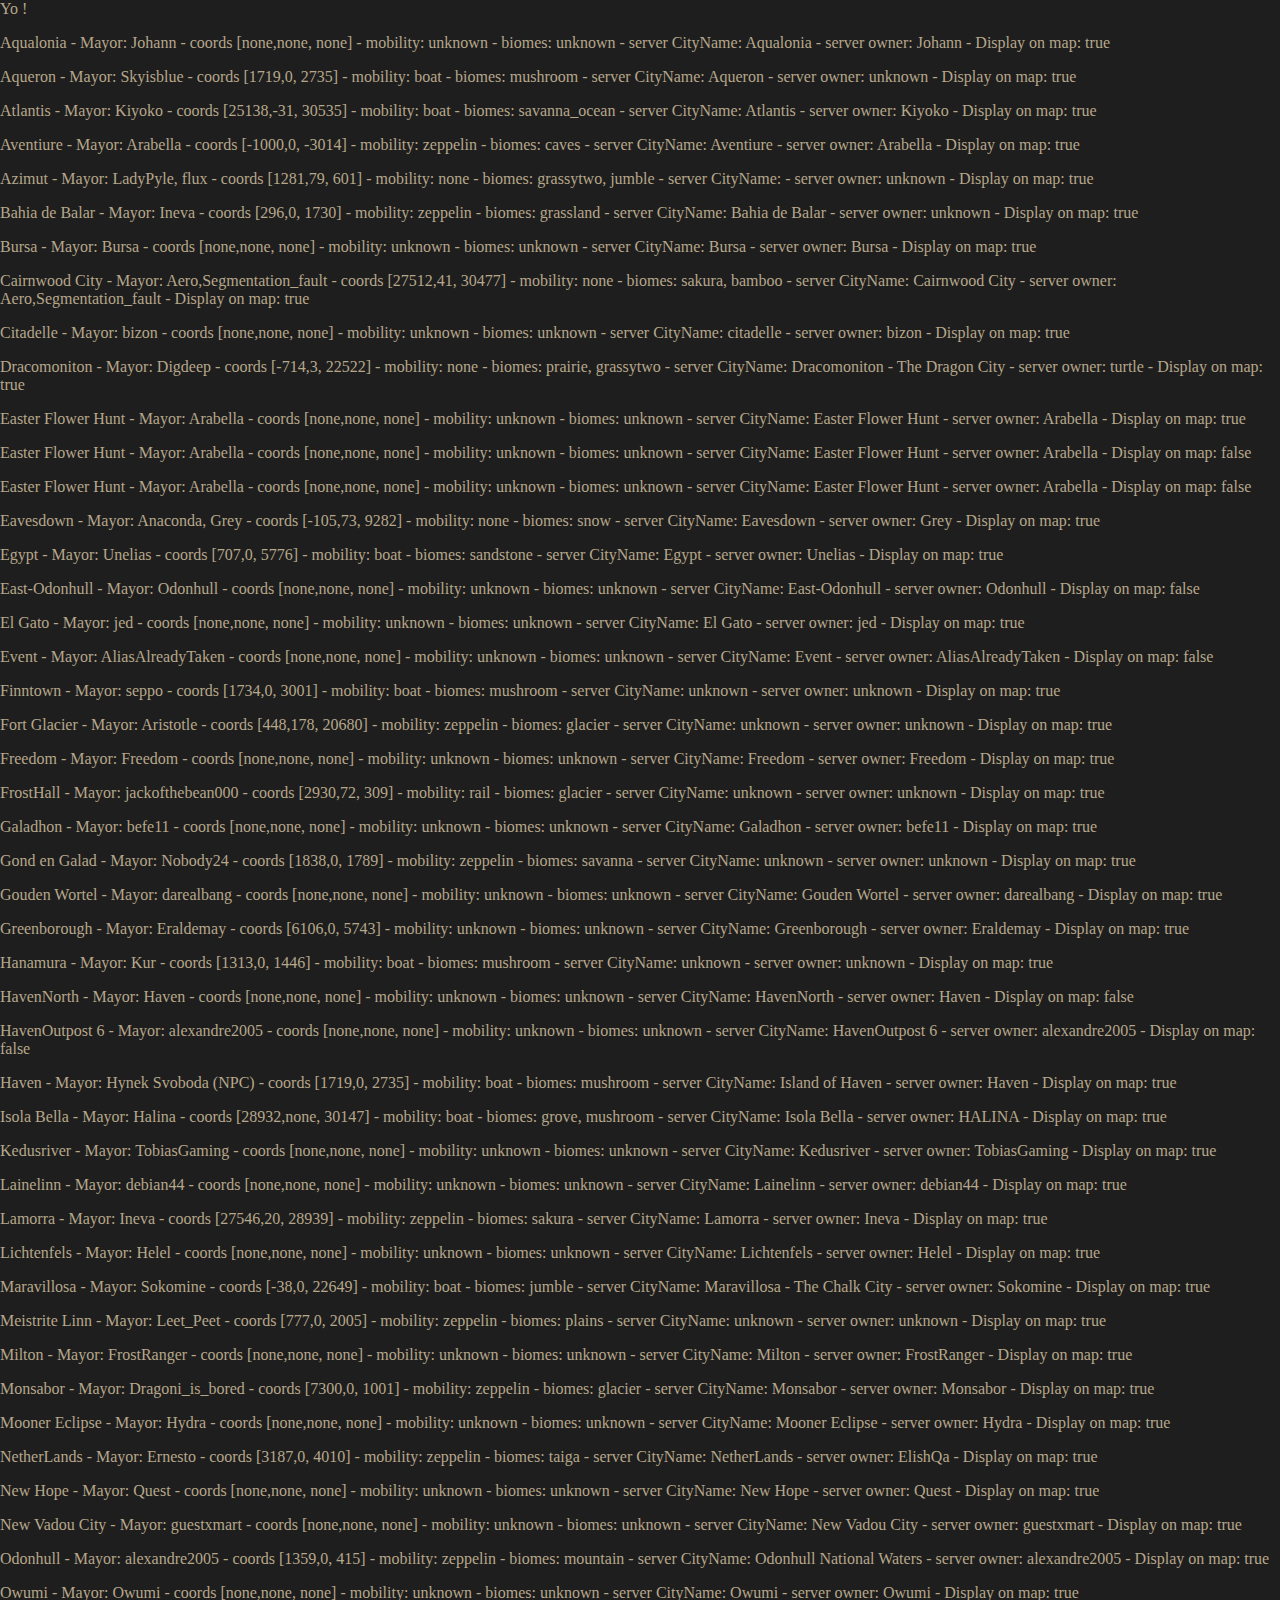
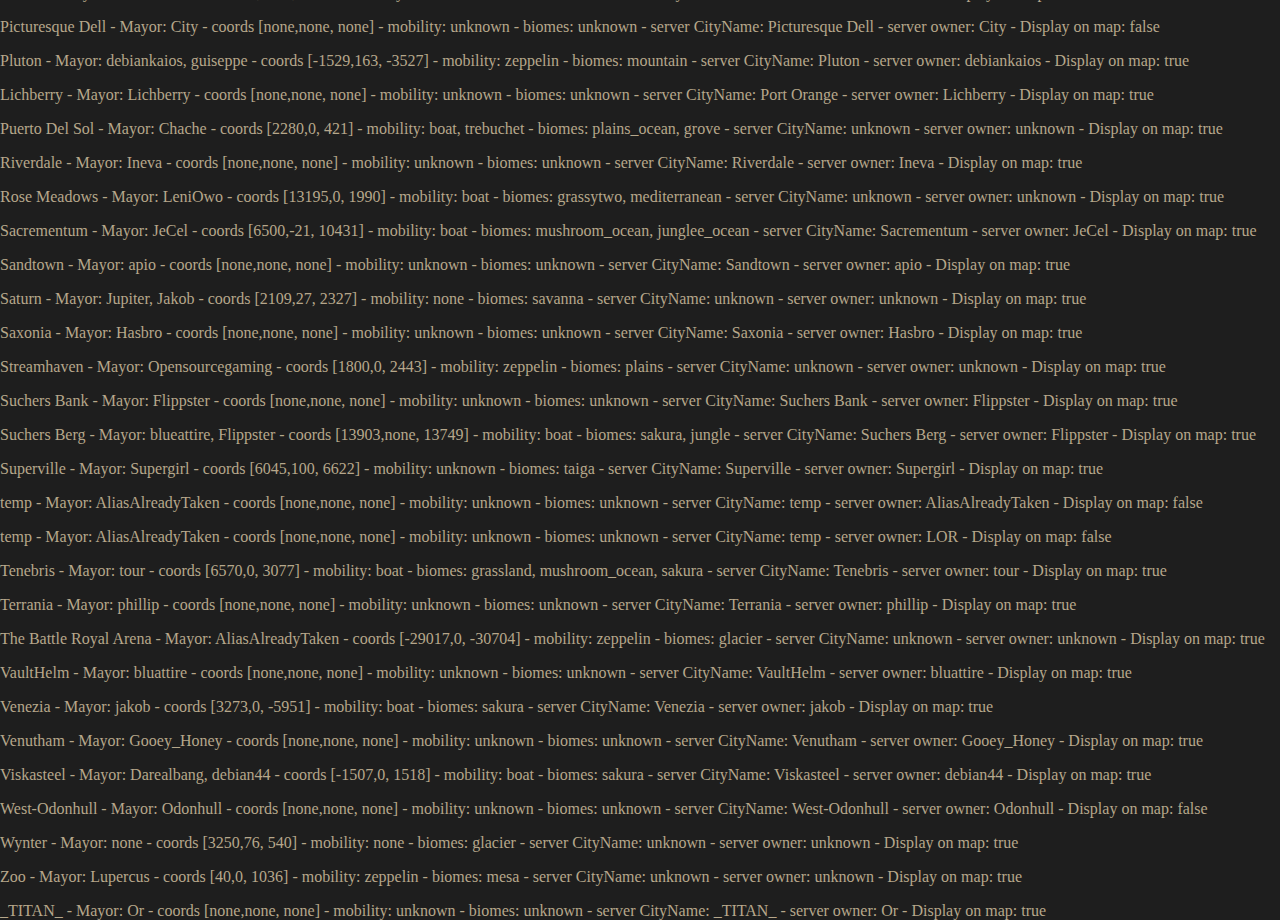
==== JSON_HR.html @ 379183ba "Json dumb page added" ====
<!DOCTYPE html>
<html>
    <head>
        <meta http-equiv="Content-Type" content="text/html; charset=utf-8" />
        <title>Show Json content in a human readable way</title>

        <link rel="stylesheet" href="index.css"/>
        <style>
            html, body {
                width: 100%;
                height: 100%;
                margin: 0;
                padding: 0;
              }
              #JSON_Result{
                background-color:#1e1e1e;
                color:#b6a78b;
              }
        </style>
    </head>
<body>
      <div id="JSON_Result">Yo !</div>
    <script>

      // Cities datas Credits : alexandre2005, AliasAlreadyTaken, Bla, Boot, Chache, Mielle and probably many others (help makes this accurate please)

        // ********************************************************************* CITIES INFOS FUNCTIONS
        async function getCities() {
            let url = 'Cities.json';
            try {
                let res = await fetch(url);
                return await res.json();
            } catch (error) {
                console.log(error);
            }
        }

        async function write_CityInfos() {
          let cities = await getCities();

            // Looping all cities
            for ( let i = 0; i < cities['Cities'].length; i++ ) {

              // so we get our precious json
              let obj = cities['Cities'][i];
              /*var node = document.getElementById('JSON_Result');
              node.innerHTML('<p>some dynamic html</p>');*/

              var node = document.getElementById('JSON_Result');
              var newNode = document.createElement('p');

              /*var ts = new Date(1661187658000);
              console.log(ts.toDateString());*/

              if (!(obj.creationdate == "unknown")) {
                var date = new Date(obj.creationdate);
                console.log(obj.creationdate+" - "+date.toDateString());
              }

              //var date = creationdate_HR.getDate()+"/"+(creationdate_HR.getMonth()+1)+"/"+creationdate_HR.getFullYear()+" "+creationdate_HR.getHours()+":"+creationdate_HR.getMinutes()+":"+creationdate_HR.getSeconds();
              newNode.appendChild(document.createTextNode(obj.City_Name+" - Mayor: "+obj.Mayor+" - coords ["+obj.city_x+","+obj.city_y+", "+obj.city_z+"] - mobility: "+obj.mobility+" - biomes: "+obj.biome+" - server CityName: "+obj.server_CityName+" - server owner: "+obj.server_Owner+" - Display on map: "+obj.display));
              node.appendChild(newNode);

            }
          }


          /*console.log("Date: "+creationdate_HR.getDate()+
          "/"+(creationdate_HR.getMonth()+1)+
          "/"+creationdate_HR.getFullYear()+
          " "+creationdate_HR.getHours()+
          ":"+creationdate_HR.getMinutes()+
          ":"+creationdate_HR.getSeconds());*/


          write_CityInfos();

    </script>
</body>
</html>
---- index.css ----
/* The sidepanel menu */
.sidepanel {
 height: 85%; /* Specify a height */
 width: 0; /* 0 width - change this with JavaScript */
 position: fixed; /* Stay in place */
 z-index: 1; /* Stay on top */
 top: 45px;
 left: 0;
 background-color: #111; /* Black*/
 overflow-x: hidden; /* Disable horizontal scroll */
 padding-top: 25px; /* Place content 60px from the top */
 transition: 0.5s; /* 0.5 second transition effect to slide in the sidepanel */
 font-family: arial;
}

/* The sidepanel links */
.sidepanel a {
 padding: 2px 0px 2px 20px;
 text-decoration: none;
 font-size: 20px;
 color: #818181;
 display: block;
 transition: 0.3s;
}

/* When you mouse over the navigation links, change their color */
.sidepanel a:hover {
 color: #f1f1f1;
}

/* Position and style the close button (top right corner) */
.sidepanel .closebtn {
 position: absolute;
 top: -5px;
 right: 6px;
 font-size: 24px;
 margin-left: 50px;
 color: #ac4a4a;
}

/* Style the button that is used to open the sidepanel */
.openbtn {
   font-size: 20px;
   cursor: pointer;
   background-color: #111;
   color: white;
   padding: 10px 22px 12px 20px;
   border: none;
   position: fixed;
}
.btnResetCam {
  font-size: 16px;
  cursor: pointer;
  background-color: #1111116e;
  color: #9ebfcd;
  padding: 8px 20px;
  border: none;
  position: fixed;
  right: 0px;
  border-radius: 18px 0 0 18px;
  bottom: 54px;
}
.btnInspector {
  font-size: 16px;
  cursor: pointer;
  background-color: #1111116e;
  color: #f75c5cad;
  padding: 8px 20px;
  border: none;
  position: fixed;
  right: 0px;
  border-radius: 18px 0 0 18px;
  bottom: 14px;
}

.openbtn:hover, .btnResetCam:hover, .btnInspector:hover {
  background-color: #444;
}
.menu_city {
  color : #4b92a7;
  font-size: 14px;
  padding: 0 0 5px 0;
  margin: 0 0 5px 0px;
}
.menu_coords {
  color: #8ad7ed;
}
.menu_mayor {
  color: #e19c1a;
}
.menu_CityName {
  display: block ruby;
}
.menu_CityName img{
  margin-top: -10px;
}
.menu_secondLine {
  padding: 0px 5px 0 20px;
}
.menu_mobility {
  padding: 0 10px 0 10px;
  color: #4eae6b;
}
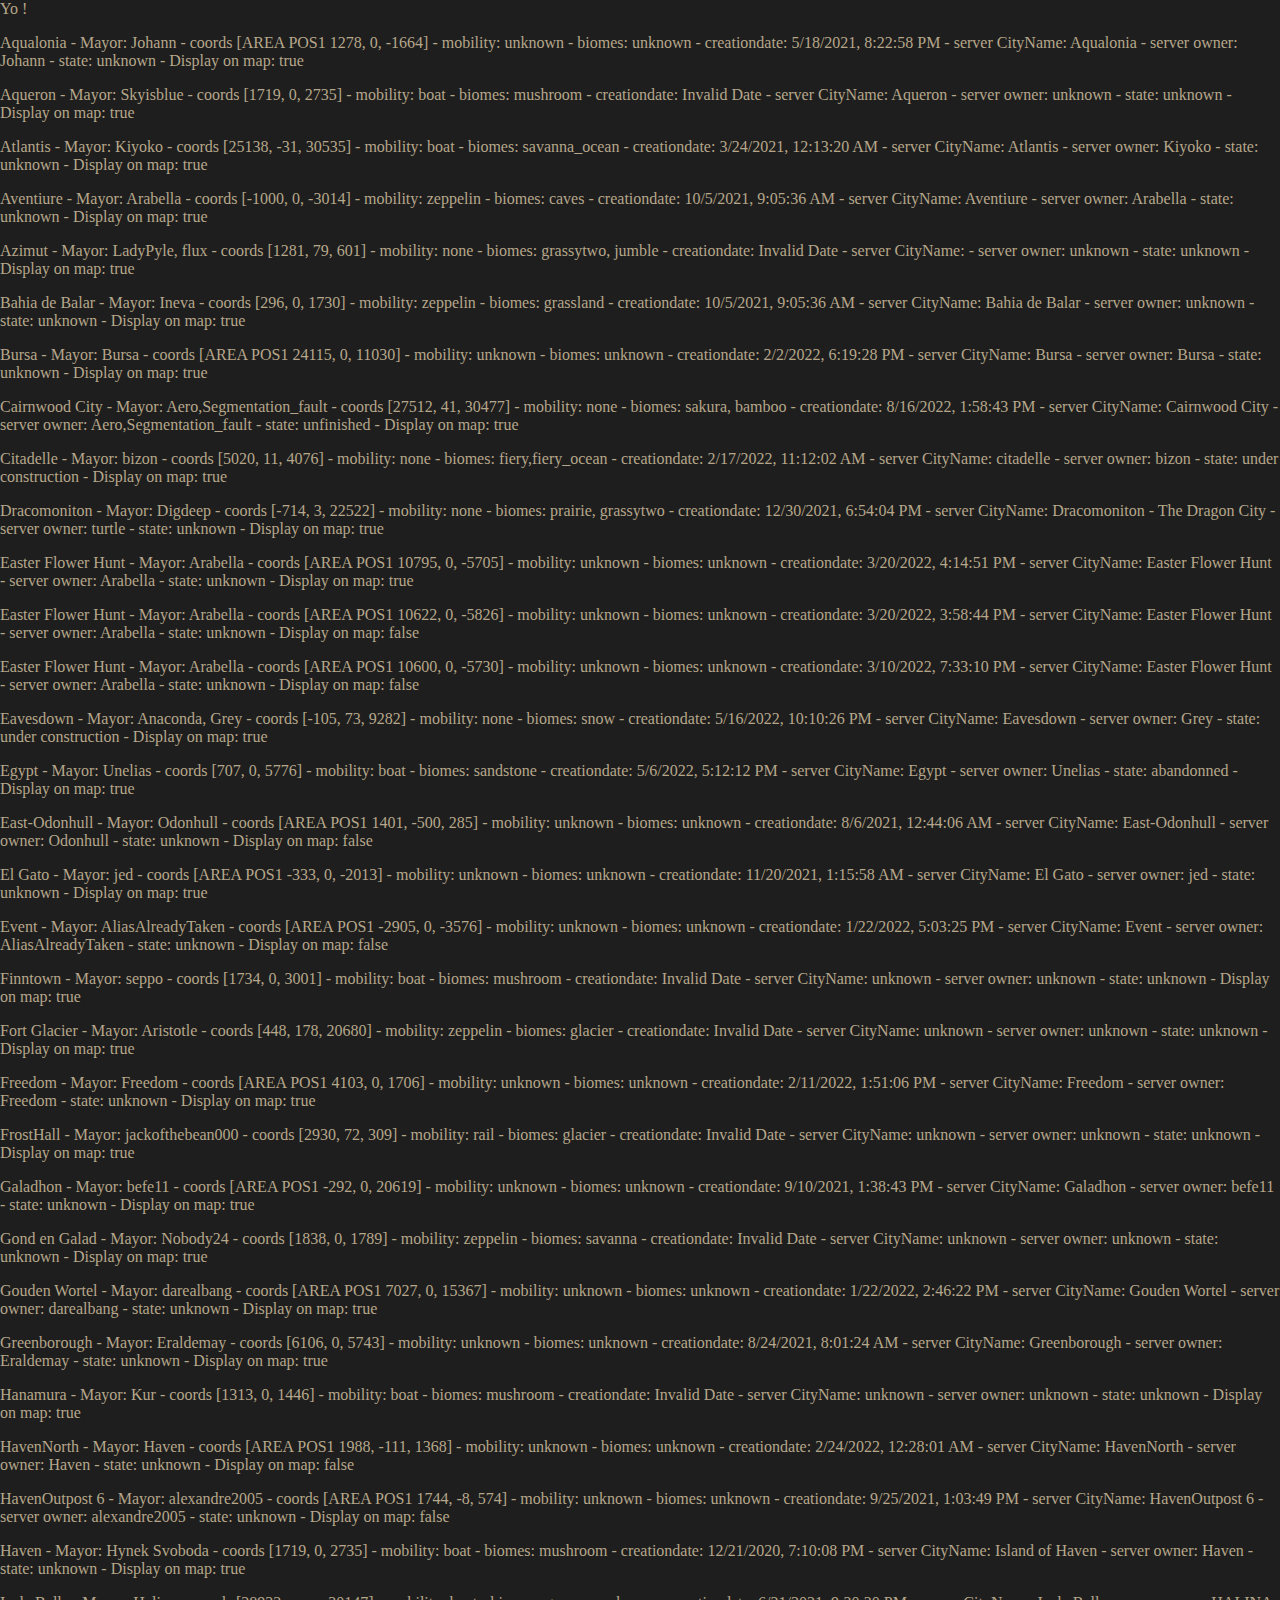
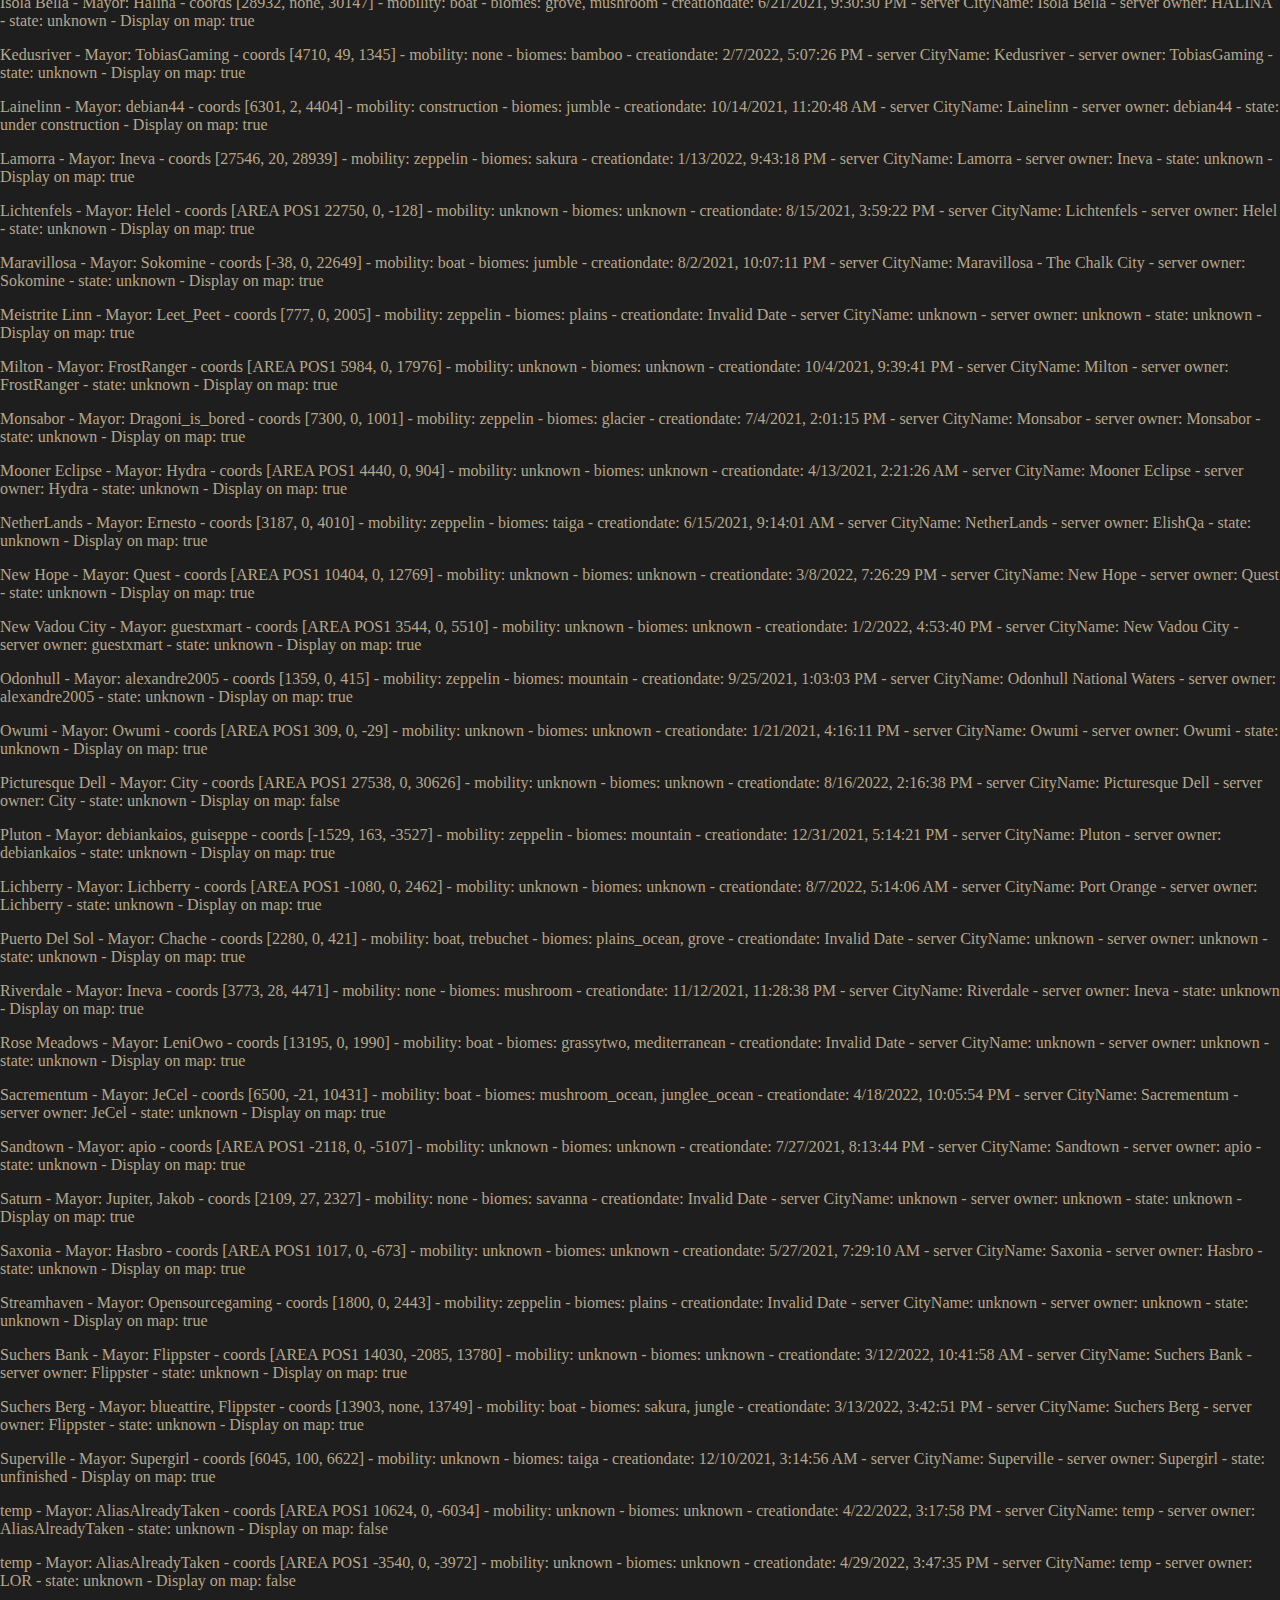
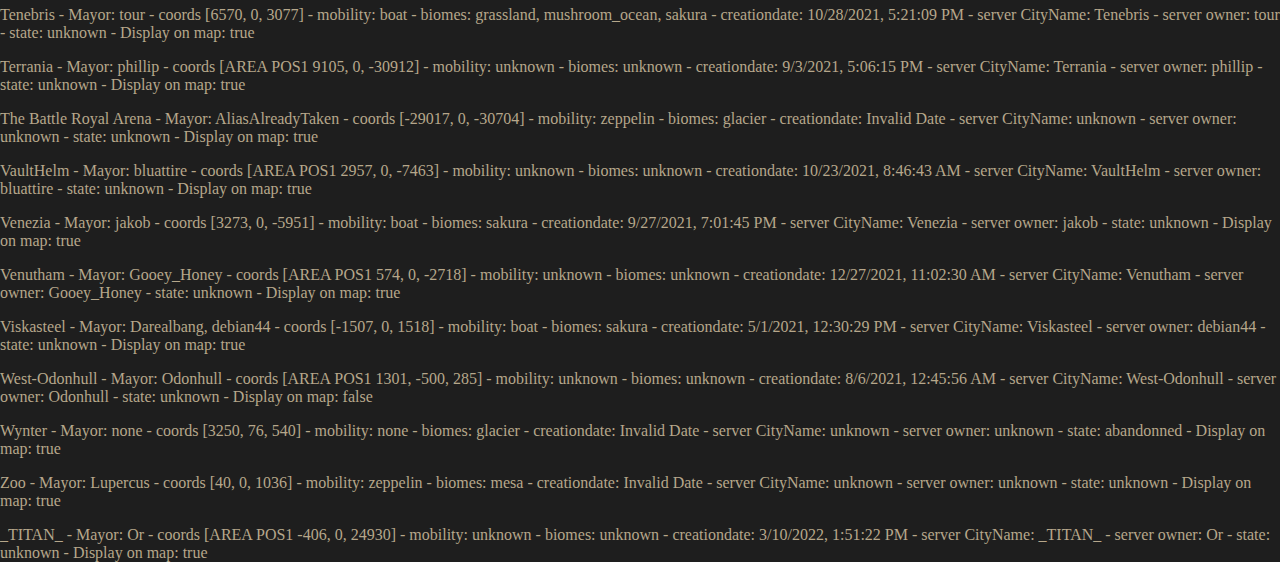
==== commit 2b86d978: "Puerto Island - SSAO and antialias" ====
--- a/JSON_HR.html
+++ b/JSON_HR.html
@@ -49,16 +49,25 @@
               var node = document.getElementById('JSON_Result');
               var newNode = document.createElement('p');
 
-              /*var ts = new Date(1661187658000);
+              /*var ts = new Date(1608577808);
               console.log(ts.toDateString());*/
 
-              if (!(obj.creationdate == "unknown")) {
+              /*if (!(obj.creationdate == "unknown")) {
                 var date = new Date(obj.creationdate);
                 console.log(obj.creationdate+" - "+date.toDateString());
+              }*/
+              if (!(obj.city_x == "none")) {
+                var text_coords = obj.city_x+', '+obj.city_y+', '+obj.city_z;
+              } else {
+                //var text_coords = document.createTextNode('[ unknown ]');
+                var text_coords = 'AREA POS1 '+obj.pos1.x+', '+obj.pos1.y+', '+obj.pos1.z;
               }
 
-              //var date = creationdate_HR.getDate()+"/"+(creationdate_HR.getMonth()+1)+"/"+creationdate_HR.getFullYear()+" "+creationdate_HR.getHours()+":"+creationdate_HR.getMinutes()+":"+creationdate_HR.getSeconds();
-              newNode.appendChild(document.createTextNode(obj.City_Name+" - Mayor: "+obj.Mayor+" - coords ["+obj.city_x+","+obj.city_y+", "+obj.city_z+"] - mobility: "+obj.mobility+" - biomes: "+obj.biome+" - server CityName: "+obj.server_CityName+" - server owner: "+obj.server_Owner+" - Display on map: "+obj.display));
+              var milli = obj.creationdate*1000;
+              var date = new Date(milli);
+              const humanDateFormat = date.toLocaleString()
+              newNode.appendChild(document.createTextNode(obj.City_Name+" - Mayor: "+obj.Mayor+" - coords ["+text_coords+"] - mobility: "+obj.mobility+" - biomes: "+obj.biome+" - creationdate: "+humanDateFormat+" - server CityName: "+obj.server_CityName+" - server owner: "+obj.server_Owner+" - state: "+obj.state+" - Display on map: "+obj.display));
+
               node.appendChild(newNode);
 
             }
--- a/index.css
+++ b/index.css
@@ -1,4 +1,6 @@
-
+#populous {
+  color: purple;
+}
 /* The sidepanel menu */
 .sidepanel {
  height: 85%; /* Specify a height */
@@ -19,7 +21,7 @@
  padding: 2px 0px 2px 20px;
  text-decoration: none;
  font-size: 20px;
- color: #818181;
+ color: #e19c1a;
  display: block;
  transition: 0.3s;
 }
@@ -87,12 +89,17 @@
   color: #8ad7ed;
 }
 .menu_mayor {
-  color: #e19c1a;
+  color: #d07373;
+  margin-left: 6px;
+}
+.menu_biome {
+  margin-left: 6px;
 }
 .menu_CityName {
   display: block ruby;
 }
 .menu_CityName img{
+  /*padding: 0 10px 0 10px;*/
   margin-top: -10px;
 }
 .menu_secondLine {
